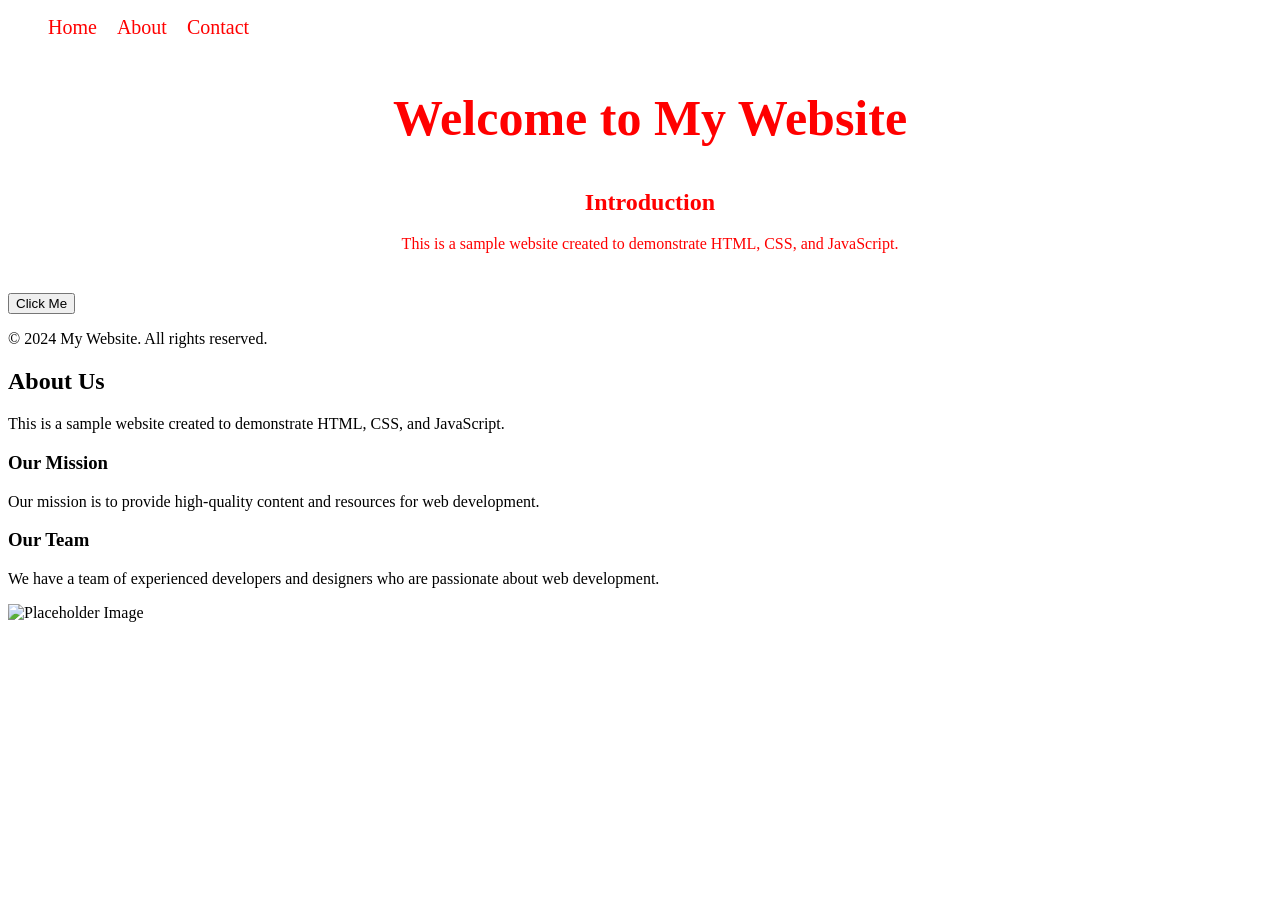
==== index.html @ 301b415e "done" ====
<!DOCTYPE html>
<html lang="en">

<head>
    <meta charset="UTF-8" />
    <meta name="viewport" content="width=device-width, initial-scale=1.0" />
    <title>Document</title>
    <link rel="stylesheet" href="assets/style/style.css" />
    <script defer>
        function clickMe() {
            alert("Button Clicked");
        }
    </script>
</head>

<body>
     <main>
        <nav class="main_nav">
            <ul>
                <li><a href="index.html">Home</a></li>
                <li><a href="pages/hello.html">About</a></li>
                <li><a href="contact.html">Contact</a></li>
            </ul>
        </nav>

    </main>
    <section class="hello">
        <h1 >Welcome to My Website</h1>
        <h2>Introduction</h2>
        <p>This is a sample website created to demonstrate HTML, CSS, and JavaScript.</p>
    </section>
    
    <button onclick="clickMe()">Click Me</button>


    <footer>
        <p>&copy; 2024 My Website. All rights reserved.</p>
    </footer>

   

    <div>
        <h2>About Us</h2>
        <p>This is a sample website created to demonstrate HTML, CSS, and JavaScript.</p>

        <article>
            <h3>Our Mission</h3>
            <p>Our mission is to provide high-quality content and resources for web development.</p>
        </article>

        <article>
            <h3>Our Team</h3>
            <p>We have a team of experienced developers and designers who are passionate about web development.</p>
        </article>
    </div>

    <img src="https://via.placeholder.com/150" alt="Placeholder Image" />
    
</body>

</html>
---- assets/style/style.css ----
.main_nav{
    color: red;
    text-align: center;
   
}

.main_nav ul{
    list-style: none;
    display: flex;
    gap: 20px;
}

.main_nav ul li a{
    text-decoration: none;
    color: red;
    font-size: 20px;
  
}

.hello {
    color: red;
    margin-top: 50px;
    margin-bottom: 40px;
    padding-left: 20px;
   text-align: center; 
    
}

.hello h1{
    font-size: 50px;
    text-align: center;
}
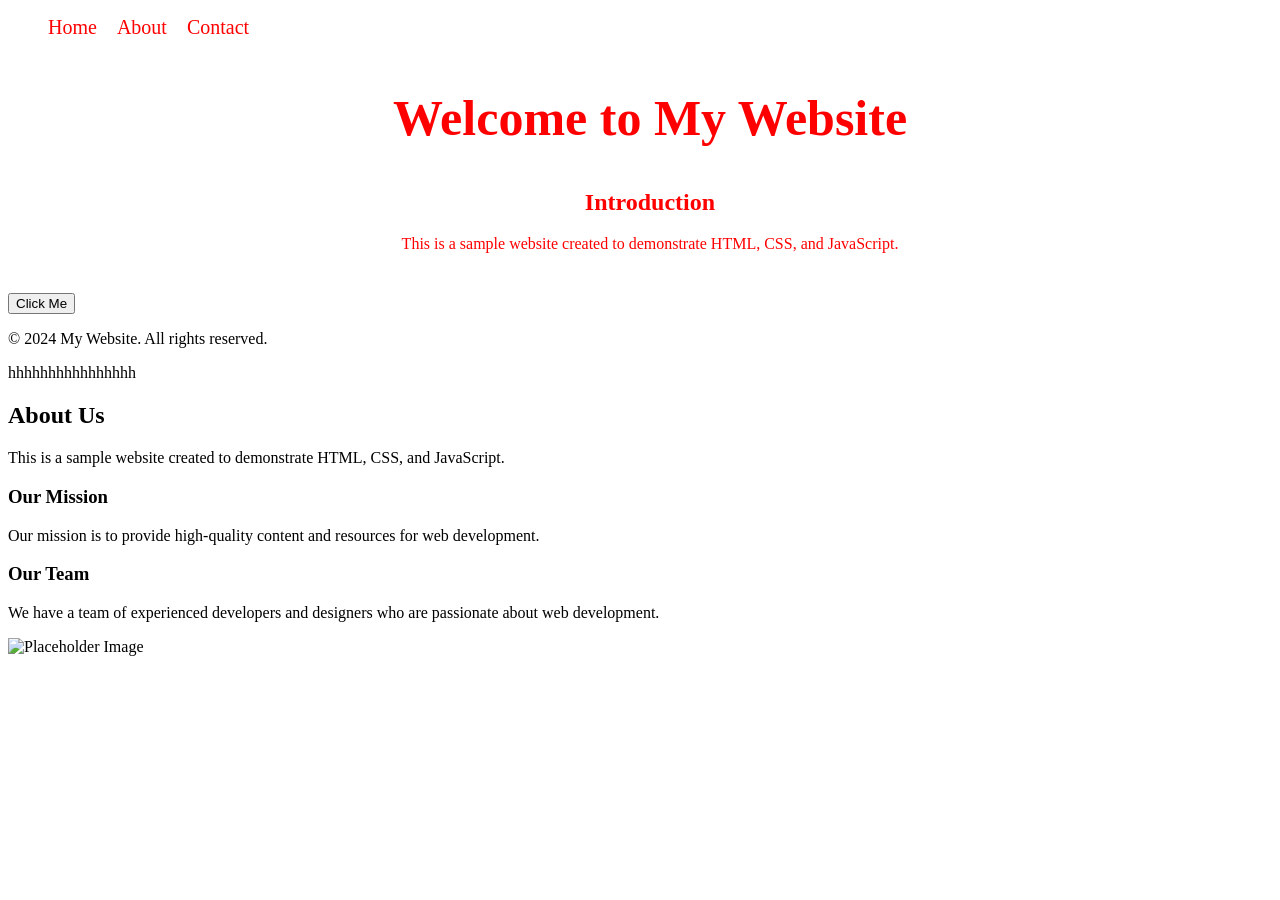
==== commit b12db9be: "done" ====
--- a/index.html
+++ b/index.html
@@ -37,7 +37,7 @@
         <p>&copy; 2024 My Website. All rights reserved.</p>
     </footer>
 
-   
+   hhhhhhhhhhhhhhhh
 
     <div>
         <h2>About Us</h2>
